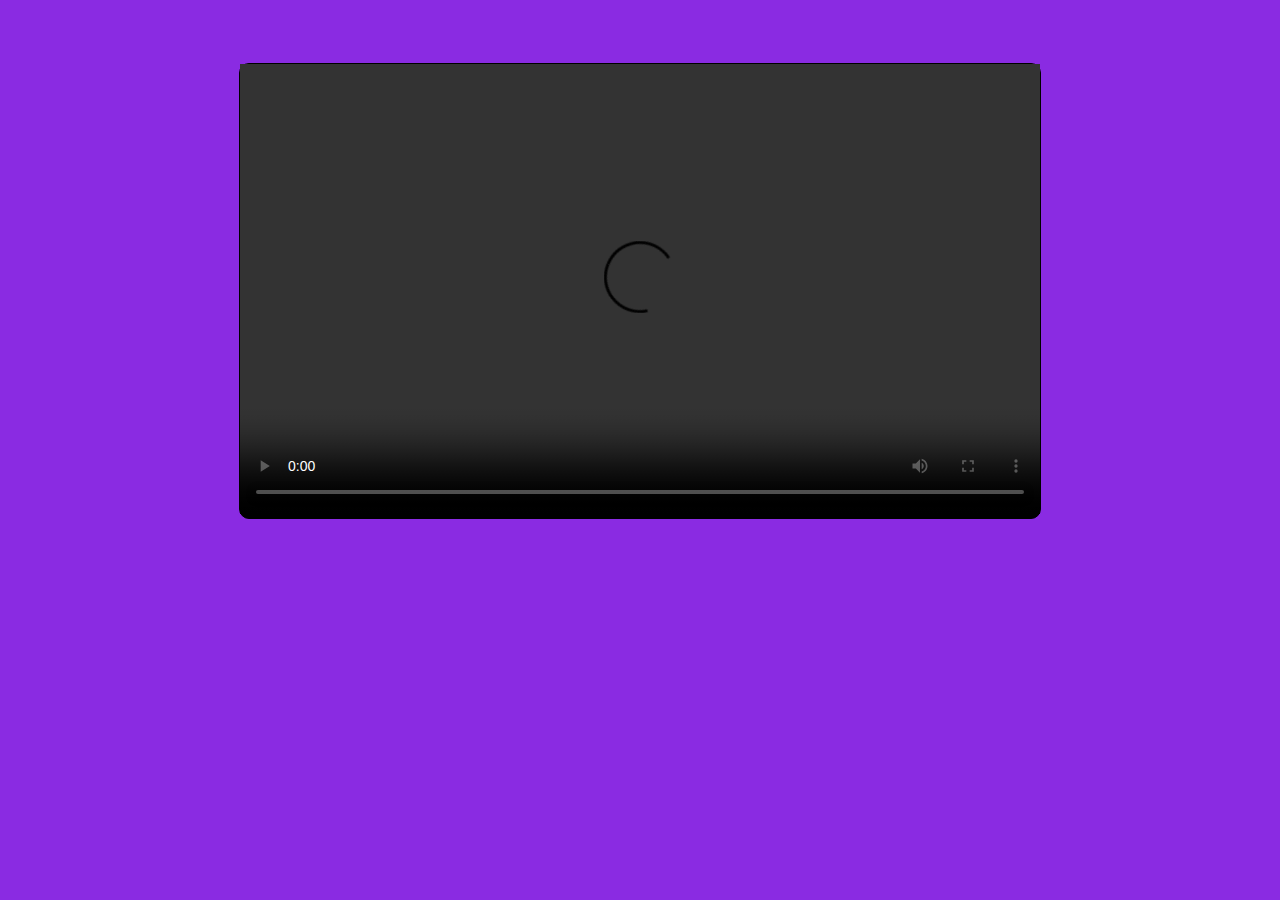
==== WebApp/index.htm @ 0f4f2a7f "-centered the webplayer -added a <div> for the webplayer with black background" ====
<!DOCTYPE html>
<html>
	<head>
        <link rel="stylesheet" href="style.css">
    </head>
    <body>
        <div id="videoplayer">
            <video width="800" height="450" controls>
                <source src="media/videos/funnyvid0.mp4" type="video/mp4">
            </video>
        </div>
    </body>
    <footer>
    </footer>
</html>
---- WebApp/style.css ----
footer {
}

body {
    background-color: blueviolet;
}

header{
}

#videoplayer{
    width:  800px;
    margin: auto;
    margin-top: 5%;

    background-color: black;
    border-radius: 10px;
    border: 1px solid black;
}
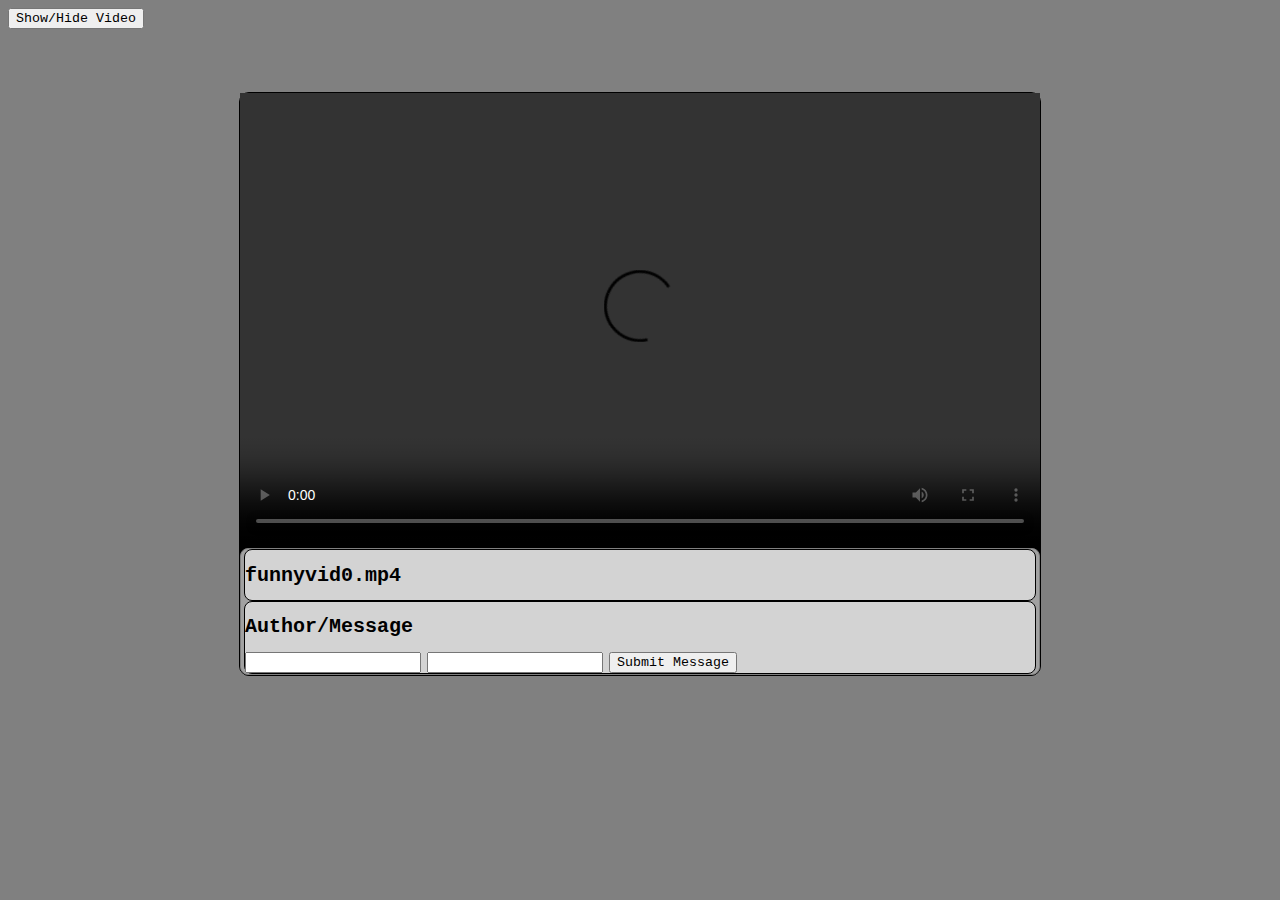
==== commit 264432e2: "Merge pull request #8 from christopherpeters-git/7-single-page-app" ====
--- a/WebApp/index.htm
+++ b/WebApp/index.htm
@@ -1,15 +1,32 @@
 <!DOCTYPE html>
-<html>
+<meta charset="UTF8"/>
+<html lang="en">
 	<head>
         <link rel="stylesheet" href="style.css">
+        
     </head>
-    <body>
-        <div id="videoplayer">
-            <video width="800" height="450" controls>
-                <source src="media/videos/funnyvid0.mp4" type="video/mp4">
+    <body onload="initVideoPlayer()">
+        <script src="scripts.js"></script>
+        
+        <button onclick=toggleVisibility()>Show/Hide Video</button>
+        <div id="video" style="display: block;">
+            <video id="videoplayer" width="800" height="450" controls>
+                <source id="videosource" src="media/videos/funnyvid0.mp4" type="video/mp4">
             </video>
+            <div id="commentsection">
+                <div id = "videoinfo">
+                    <h1 id="videotitle" style="display: inline-block;">Title</h1>
+                </div>
+                <div id = "createcommentarea">
+                    <h1>Author/Message</h1>
+                    <input id="inputname">
+                    <input id="inputmessage">
+                    <button onclick="submitComment()">Submit Message</button>
+                </div>
+            </div>
         </div>
     </body>
     <footer>
     </footer>
-</html>+</html>
+
--- a/WebApp/style.css
+++ b/WebApp/style.css
@@ -2,13 +2,31 @@
 }
 
 body {
-    background-color: blueviolet;
+    background-color: grey;
 }
 
 header{
 }
 
-#videoplayer{
+#commentsection{
+    border-radius: 8px;
+    background-color: rgb(161, 161, 161);
+    border: 1px solid grey;  
+}
+
+*{
+    font-family:"Courier New"; 
+}
+.comment{
+    margin: auto;
+    width: 790px;
+    font-size: small;
+    border-radius: 8px;
+    background-color: lightgrey;
+    border: 1px solid black;
+}
+
+#video{
     width:  800px;
     margin: auto;
     margin-top: 5%;
@@ -16,4 +34,23 @@
     background-color: black;
     border-radius: 10px;
     border: 1px solid black;
-}+}
+
+#createcommentarea{
+    margin: auto;
+    font-size: x-small;
+    width: 790px;
+    border-radius: 8px;
+    background-color: lightgrey;
+    border: 1px solid black;
+}
+
+#videoinfo{
+    margin: auto;
+    font-size: x-small;
+    width: 790px;
+    border-radius: 8px;
+    background-color: lightgrey;
+    border: 1px solid black; 
+}
+
